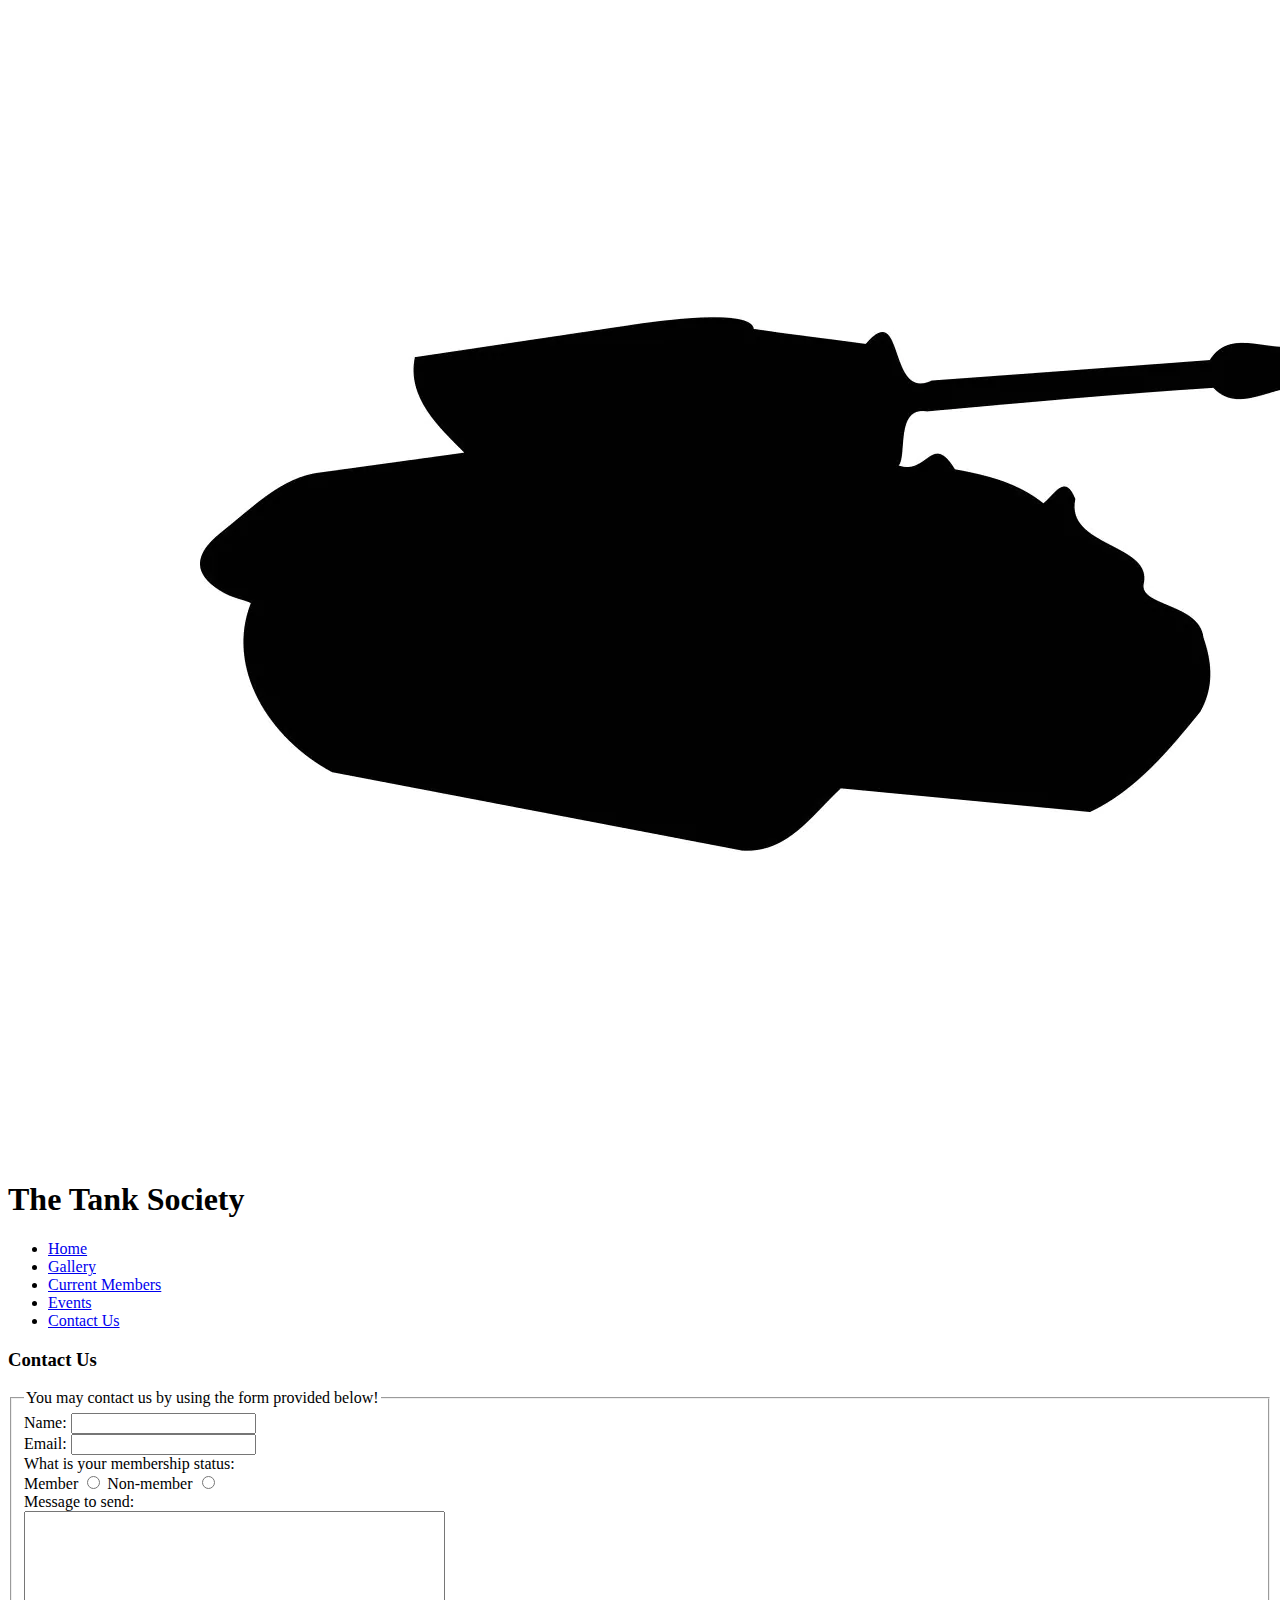
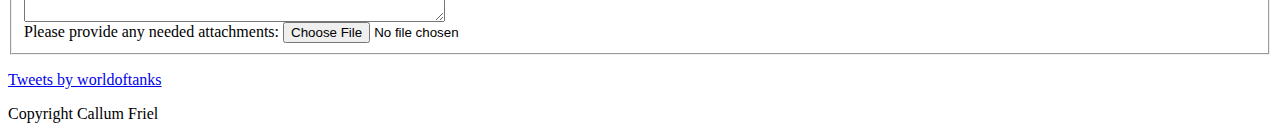
==== contact_us.html @ 201fba5d "Add files via upload" ====
<html>
    <head>
        <title>The Tank Society</title>
        <link rel = 'stylesheet' href = 'css/main.css'>
    </head>

    <body>
        <header>
            <img id="logo" src = "Images/logo.webp" alt = "The logo of the site which is a silhoutte of a tank"/>
            <h1 id="header">The Tank Society</h1>
        </header>

        <nav> 
            <ul>
                <li class = "active"><a href = 'index.html'>Home</a></li>
                <li class = "active"><a href = 'img_gallery.html'>Gallery</a></li>
                <li class = "active"><a href = 'current_members.html'>Current Members</a></li>
                <li class = "active"><a href = 'event_calender.html'>Events</a></li>
                <li class = "active"><a href = 'contact_us.html'>Contact Us</a></li>
            </ul>
        </nav>

        <main id="row"> 
            
            <div id="left-col">
                <h3>Contact Us</h3>
                <form>
                    <fieldset>
                        <legend>You may contact us by using the form provided below!</legend>

                        <label for = "name">Name:</label>
                        <input type = "text" name = "name" value = ""/> <br/>

                        <label for = "email">Email:</label>
                        <input type = "text" name = "email" value = ""/> <br/>

                        <label for = "membership">What is your membership status:</label><br/>
                        <label for = "member">Member</label>
                        <input type = "radio" id = "member" name = "membership" value = "member">
                        <label for = "non-member">Non-member</label>
                        <input type = "radio" id = "non-member" name = "membership" value = "non-member"> <br/>

                        <label for = "message">Message to send:</label> <br/>
                        <textarea name = "message" cols = "50" rows = "7"></textarea> <br/>

                        <label for = "attachment">Please provide any needed attachments:</label>
                        <input type = "file" id = "fileUploaded" name = "attachment">
                    </fieldset>
                </form>
            </div>

            <div id="right-col">
                <a class="twitter-timeline" data-width="400" data-height="500" data-dnt="true" data-theme="dark" href="https://twitter.com/worldoftanks?ref_src=twsrc%5Etfw">Tweets by worldoftanks</a> <script async src="https://platform.twitter.com/widgets.js" charset="utf-8"></script>
            </div>
        </main>

        <aside> </aside>

        <footer> 
            <p>Copyright Callum Friel</p>
        </footer>
    </body>
</html>
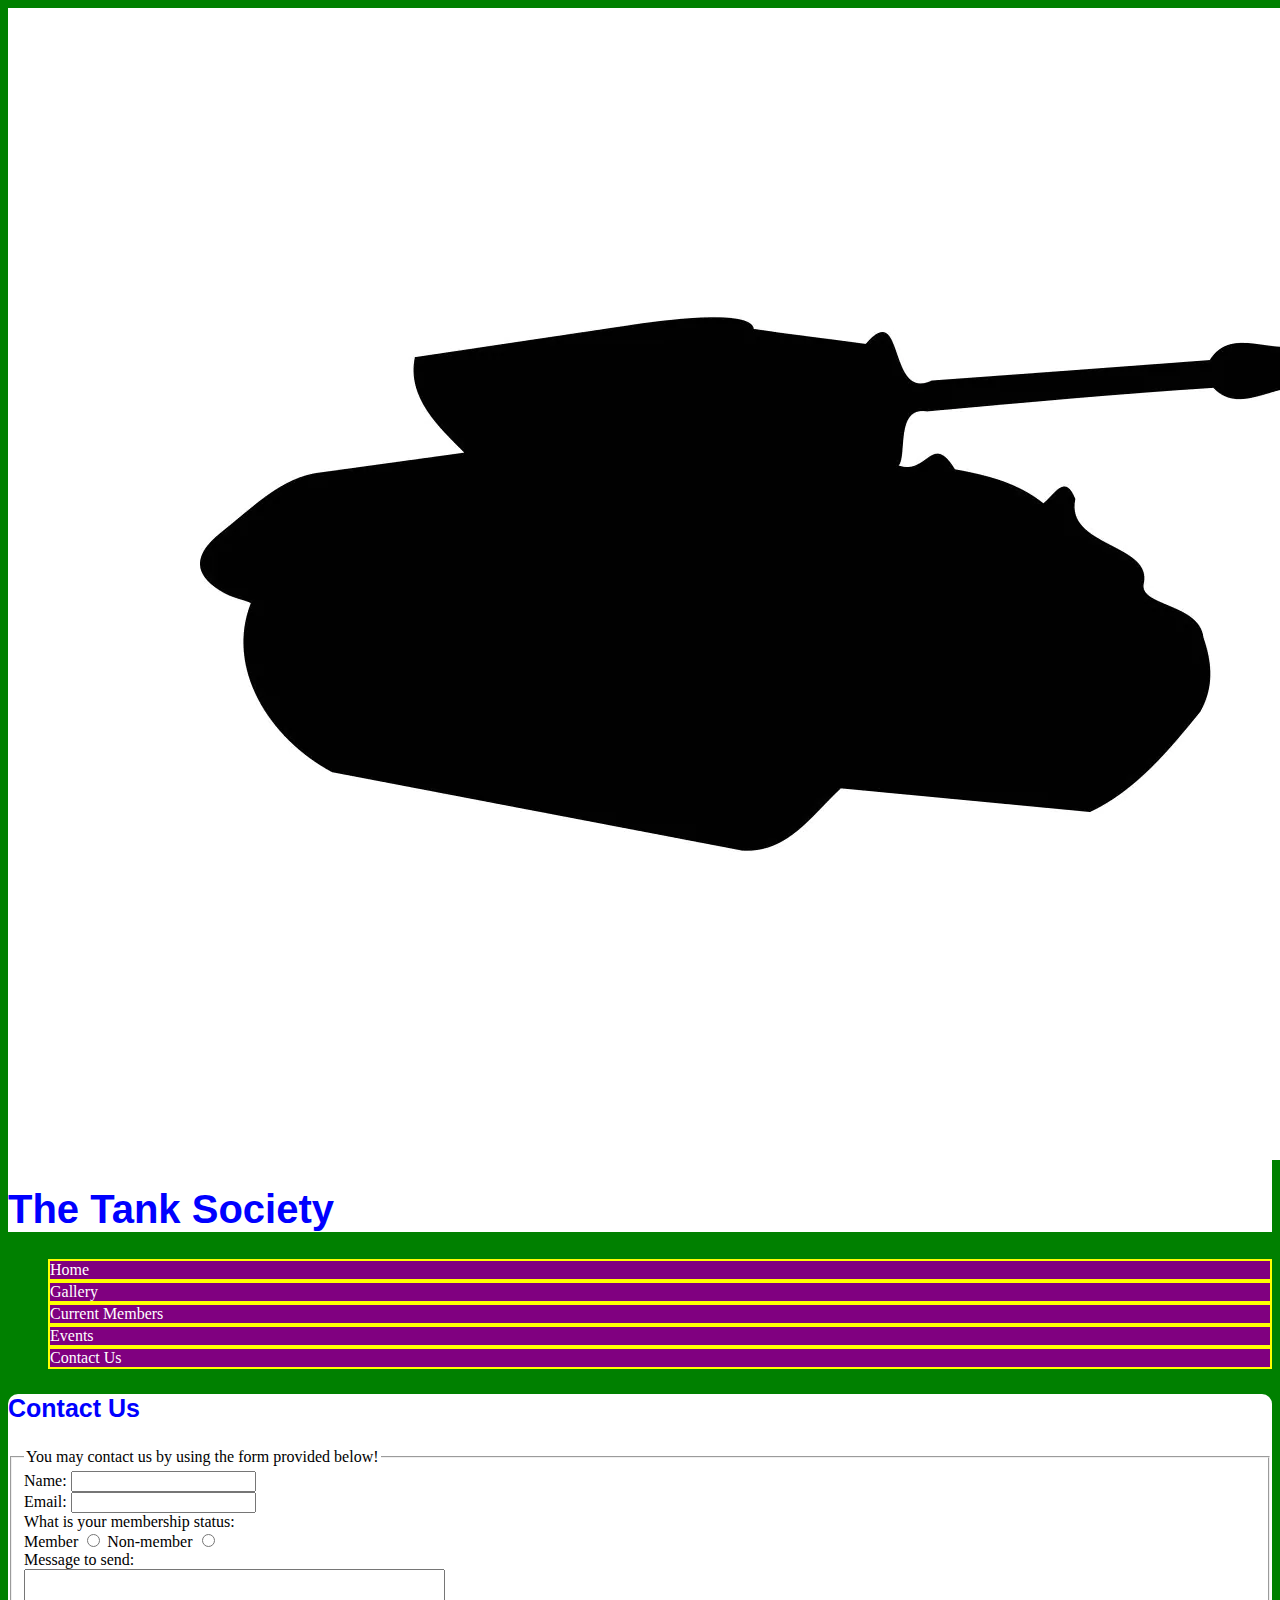
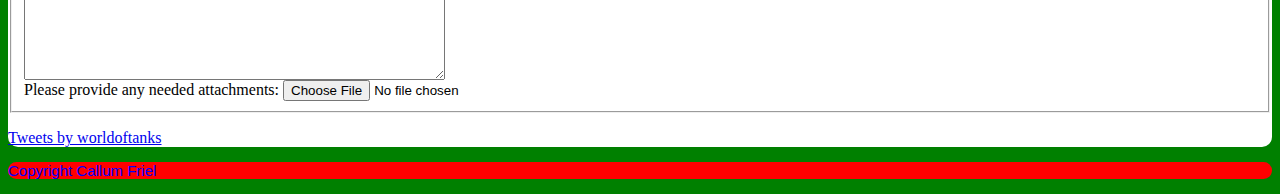
==== commit af8a45ef: "Add files via upload" ====
--- a/contact_us.html
+++ b/contact_us.html
@@ -1,7 +1,7 @@
 <html>
     <head>
         <title>The Tank Society</title>
-        <link rel = 'stylesheet' href = 'css/main.css'>
+        <link rel = 'stylesheet' href = 'CSS/main.css'>
     </head>
 
     <body>
--- a/CSS/main.css
+++ b/CSS/main.css
@@ -0,0 +1,87 @@
+body{
+    background-color: green;
+}
+
+header{
+    background-color: white;
+    border-top-left-radius: 10px;
+    border-top-right-radius: 10px;
+}
+
+h1, h2, h3, h4, h5, h6, p{
+    color: blue;
+    font-family:'Trebuchet MS', 'Lucida Sans Unicode', 'Lucida Grande', 'Lucida Sans', Arial, sans-serif;
+}
+
+h1{
+    font-size: 40px;
+}
+
+h3{
+    font-size: 25px;
+}
+
+p{
+    font-size: 15px;
+}
+
+main{
+    background-color: white;
+    border-radius: 10px;
+}
+
+aside{
+    background-color: white;
+    border-radius: 10px;
+}
+
+footer{
+    background-color: red;
+    border-radius: 10px;
+}
+
+nav li{
+    border: 2px;
+    border-color: yellow;
+    border-style: solid;
+    background-color: red;
+    list-style-type: none;
+}
+
+nav li a{
+    color: white;
+    text-align: center;
+    text-decoration: none;
+}
+
+nav li:hover{
+    background-color: black;
+}
+
+.active{
+    background-color: purple;
+}
+
+table{
+    font-family:'Trebuchet MS', 'Lucida Sans Unicode', 'Lucida Grande', 'Lucida Sans', Arial, sans-serif;
+    border-collapse: collapse;
+}
+
+table td, table th{
+    border: 2px;
+    border-color: #F0F0F0;
+    border-style: solid;
+}
+
+table tr:nth-child(even){
+    background-color: #F2F2F2;
+}
+
+table tr:hover{
+    background-color: green;
+}
+
+table th{
+    background-color: red;
+    color: white;
+}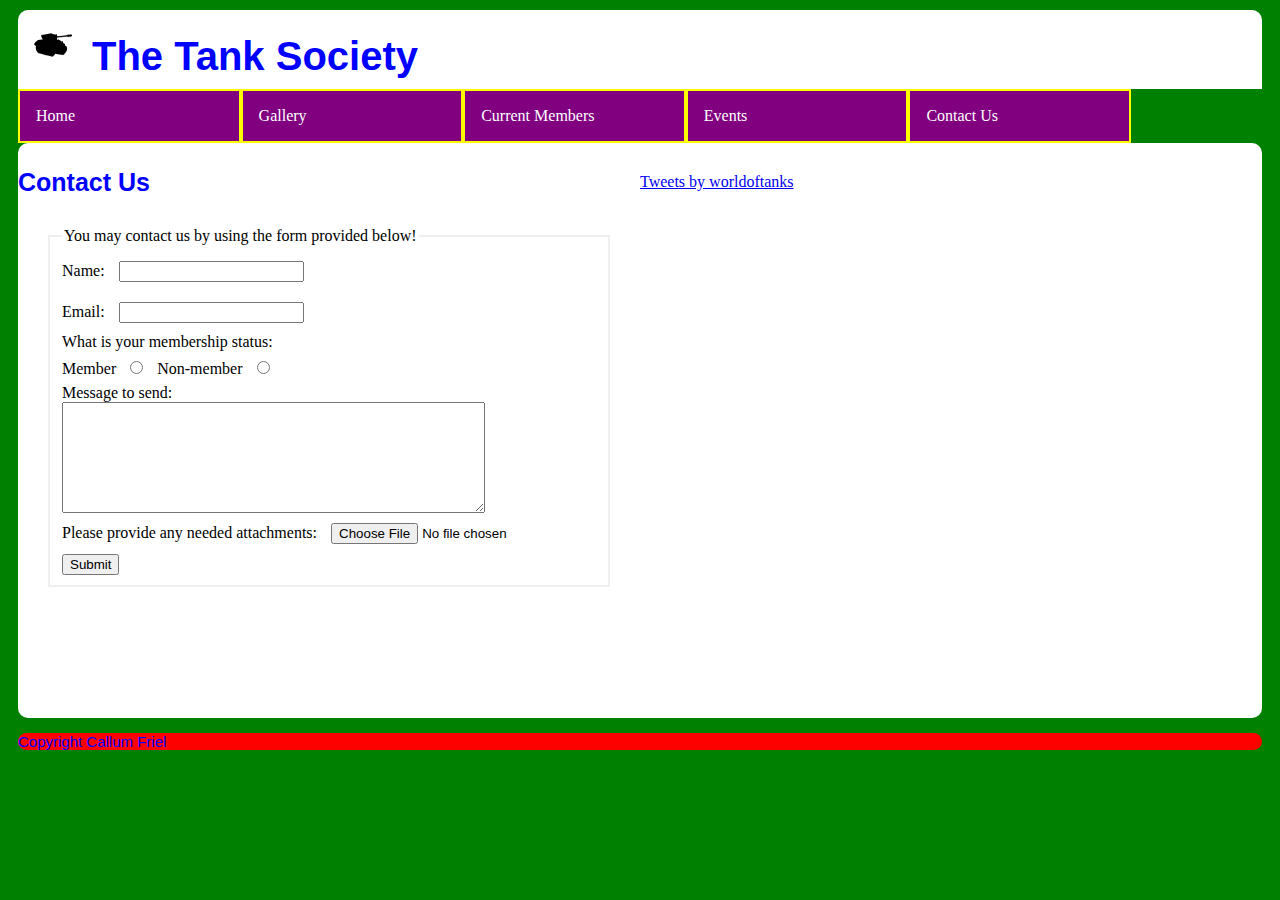
==== commit 23b02d65: "Add files via upload" ====
--- a/contact_us.html
+++ b/contact_us.html
@@ -44,9 +44,21 @@
                         <textarea name = "message" cols = "50" rows = "7"></textarea> <br/>
 
                         <label for = "attachment">Please provide any needed attachments:</label>
-                        <input type = "file" id = "fileUploaded" name = "attachment">
+                        <input type = "file" id = "fileUploaded" name = "attachment"><br/>
+
+                        <button type = "button" onclick = 'send_form("form_outcome", "Form has been sent successfully!")'>Submit</button>
+
+                        <script>
+                            function send_form(id, content){
+                                var container = document.getElementById(id);
+                                container.innerHTML = content;
+                            }
+                        </script>
                     </fieldset>
                 </form>
+                <div>
+                    <p id = "form_outcome"></p>
+                </div>
             </div>
 
             <div id="right-col">
--- a/CSS/main.css
+++ b/CSS/main.css
@@ -6,6 +6,20 @@
     background-color: white;
     border-top-left-radius: 10px;
     border-top-right-radius: 10px;
+    padding: 10px;
+    margin-top: 10px;
+    margin-left: 10px;
+    margin-right: 10px;
+}
+
+#logo{
+    height: 50px;
+    width: 50px;
+    margin-right: 10px;
+}
+
+#header{
+    display: inline;
 }
 
 h1, h2, h3, h4, h5, h6, p{
@@ -28,16 +42,23 @@
 main{
     background-color: white;
     border-radius: 10px;
+    margin-left: 10px;
+    margin-right: 10px;
 }
 
 aside{
     background-color: white;
     border-radius: 10px;
+    margin-left: 10px;
+    margin-right: 10px;
 }
 
-footer{
-    background-color: red;
-    border-radius: 10px;
+nav ul{
+    margin: 0px;
+    padding: 0px;
+    overflow: hidden;
+    margin-left: 10px;
+    margin-right: 10px;
 }
 
 nav li{
@@ -46,11 +67,13 @@
     border-style: solid;
     background-color: red;
     list-style-type: none;
+    float: left;
+    width: 15%;
+    padding: 16px;
 }
 
 nav li a{
     color: white;
-    text-align: center;
     text-decoration: none;
 }
 
@@ -84,4 +107,60 @@
 table th{
     background-color: red;
     color: white;
+}
+
+fieldset{
+    border-style: solid;
+    margin: 30px;
+}
+
+input{
+    margin: 10px;
+}
+
+#left-col{
+    float: left;
+    width: 50%;
+}
+
+#right-col{
+    float: left;
+    width: 50%;
+    margin-top: 30px;
+}
+
+footer{
+    background-color: red;
+    border-radius: 10px;
+    margin: 10px;
+}
+
+#row{
+    height: 575px;
+}
+
+.twitter-timeline{
+    margin: auto;
+}
+
+.carousel-inner > .carousel-item > img{
+    height: 300px;
+    width: 200px;
+}
+
+.gallery-img{
+    width: 100%;
+}
+
+#img-gallery{
+    padding-top: 10px;
+}
+
+#img-gallery .row{
+    margin-bottom: 10px;
+}
+
+#login{
+    float: right;
+    display: inline;
 }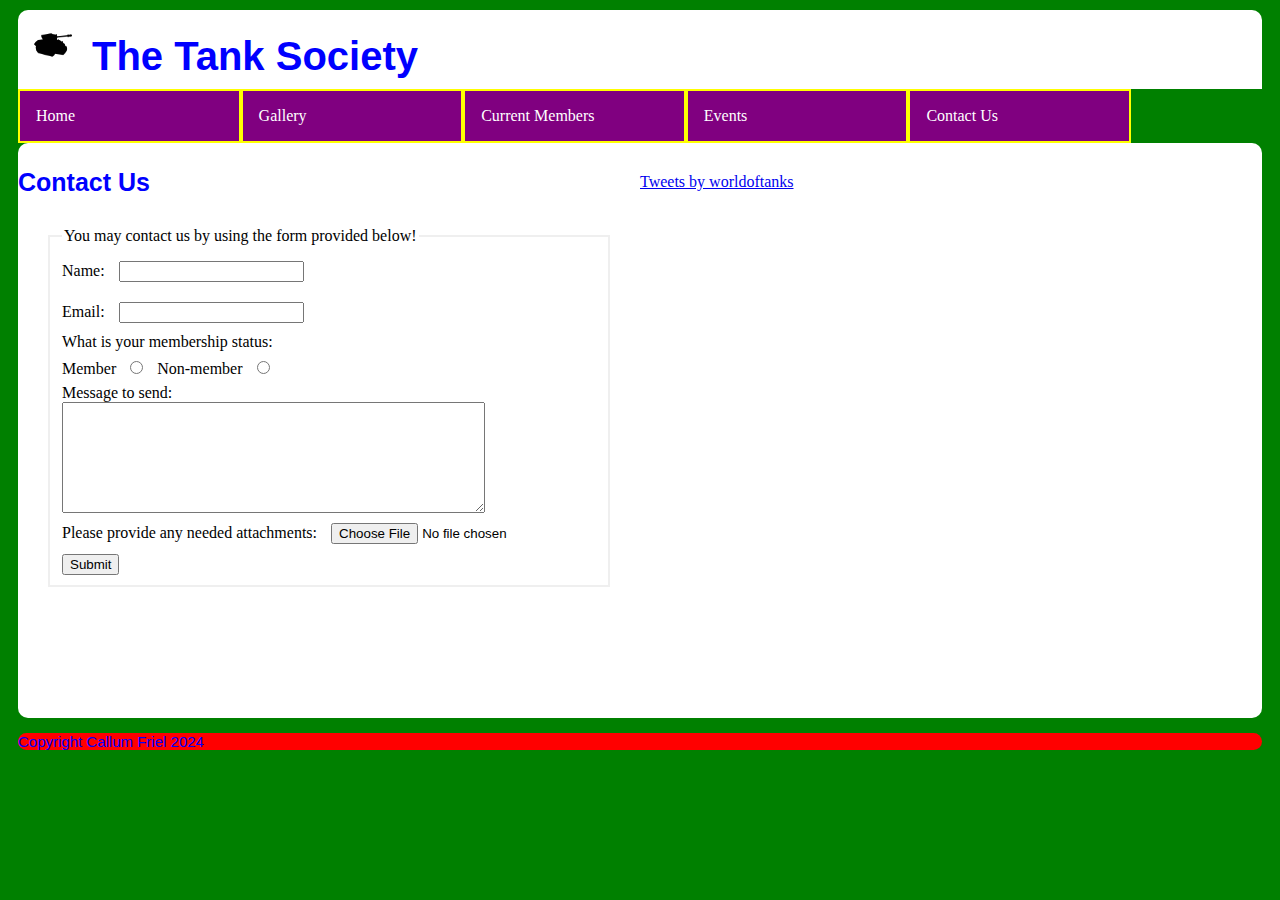
==== commit 04362645: "Add files via upload" ====
--- a/contact_us.html
+++ b/contact_us.html
@@ -6,10 +6,14 @@
 
     <body>
         <header>
+
+            <!--The website logo and title-->
             <img id="logo" src = "Images/logo.webp" alt = "The logo of the site which is a silhoutte of a tank"/>
             <h1 id="header">The Tank Society</h1>
+
         </header>
 
+        <!--Navigation bar to go between pages-->
         <nav> 
             <ul>
                 <li class = "active"><a href = 'index.html'>Home</a></li>
@@ -22,33 +26,50 @@
 
         <main id="row"> 
             
+            <!--Input form-->
             <div id="left-col">
+
+                <!--Form title-->
                 <h3>Contact Us</h3>
                 <form>
                     <fieldset>
+
+                        <!--Form description-->
                         <legend>You may contact us by using the form provided below!</legend>
 
+                        <!--Name input-->
                         <label for = "name">Name:</label>
                         <input type = "text" name = "name" value = ""/> <br/>
 
+                        <!--Email input-->
                         <label for = "email">Email:</label>
                         <input type = "text" name = "email" value = ""/> <br/>
 
+                        <!--Selection for membership status-->
                         <label for = "membership">What is your membership status:</label><br/>
+
+                        <!--Member radio button-->
                         <label for = "member">Member</label>
                         <input type = "radio" id = "member" name = "membership" value = "member">
+
+                        <!--Non-member radio button-->
                         <label for = "non-member">Non-member</label>
                         <input type = "radio" id = "non-member" name = "membership" value = "non-member"> <br/>
 
+                        <!--Input box for message-->
                         <label for = "message">Message to send:</label> <br/>
                         <textarea name = "message" cols = "50" rows = "7"></textarea> <br/>
 
+                        <!--File upload-->
                         <label for = "attachment">Please provide any needed attachments:</label>
                         <input type = "file" id = "fileUploaded" name = "attachment"><br/>
 
                         <button type = "button" onclick = 'send_form("form_outcome", "Form has been sent successfully!")'>Submit</button>
 
+                        <!--Script to proccess input from form-->
                         <script>
+
+                            //Function to print out a message when the form has been submitted
                             function send_form(id, content){
                                 var container = document.getElementById(id);
                                 container.innerHTML = content;
@@ -56,11 +77,14 @@
                         </script>
                     </fieldset>
                 </form>
+
+                <!--Where the scripts output is placed-->
                 <div>
                     <p id = "form_outcome"></p>
                 </div>
             </div>
 
+            <!--Adds a twitter timline to the page-->
             <div id="right-col">
                 <a class="twitter-timeline" data-width="400" data-height="500" data-dnt="true" data-theme="dark" href="https://twitter.com/worldoftanks?ref_src=twsrc%5Etfw">Tweets by worldoftanks</a> <script async src="https://platform.twitter.com/widgets.js" charset="utf-8"></script>
             </div>
@@ -68,8 +92,9 @@
 
         <aside> </aside>
 
-        <footer> 
-            <p>Copyright Callum Friel</p>
+        <footer>
+            <!--Copyright notice-->
+            <p>Copyright Callum Friel 2024</p>
         </footer>
     </body>
 </html>--- a/CSS/main.css
+++ b/CSS/main.css
@@ -1,7 +1,9 @@
+/*Body style*/
 body{
     background-color: green;
 }
 
+/*Header style*/
 header{
     background-color: white;
     border-top-left-radius: 10px;
@@ -12,33 +14,40 @@
     margin-right: 10px;
 }
 
+/*Logo*/
 #logo{
     height: 50px;
     width: 50px;
     margin-right: 10px;
 }
 
+/*Title style*/
 #header{
     display: inline;
 }
 
+/*Styles all header and paragraph text*/
 h1, h2, h3, h4, h5, h6, p{
     color: blue;
     font-family:'Trebuchet MS', 'Lucida Sans Unicode', 'Lucida Grande', 'Lucida Sans', Arial, sans-serif;
 }
 
+/*Sizes all h1 text*/
 h1{
     font-size: 40px;
 }
 
+/*Sizes all h3 text*/
 h3{
     font-size: 25px;
 }
 
+/*Sizes all paragraph text*/
 p{
     font-size: 15px;
 }
 
+/*Styles all "main" tags*/
 main{
     background-color: white;
     border-radius: 10px;
@@ -46,6 +55,7 @@
     margin-right: 10px;
 }
 
+/*Styles all "aside" tags*/
 aside{
     background-color: white;
     border-radius: 10px;
@@ -53,6 +63,7 @@
     margin-right: 10px;
 }
 
+/*Styles the general navigation bar*/
 nav ul{
     margin: 0px;
     padding: 0px;
@@ -61,6 +72,7 @@
     margin-right: 10px;
 }
 
+/*Stles each box of the navigation bar*/
 nav li{
     border: 2px;
     border-color: yellow;
@@ -72,95 +84,128 @@
     padding: 16px;
 }
 
+/*Styles link text*/
 nav li a{
     color: white;
     text-decoration: none;
 }
 
+/*Styles when mouse is hovering over navigation box*/
 nav li:hover{
     background-color: black;
 }
 
+/*Styles when mouse is not hovering over navigation box*/
 .active{
     background-color: purple;
 }
 
+/*Styles the general table for events*/
 table{
     font-family:'Trebuchet MS', 'Lucida Sans Unicode', 'Lucida Grande', 'Lucida Sans', Arial, sans-serif;
     border-collapse: collapse;
 }
 
+/*Styles each row*/
 table td, table th{
     border: 2px;
     border-color: #F0F0F0;
     border-style: solid;
-}
-
+    text-align: center;
+    width: 500px;
+    font-size: 10pt;
+    padding: 5px;
+}
+
+/*cHANGES THE COLOUR OF EVERY OTHER ROW*/
 table tr:nth-child(even){
     background-color: #F2F2F2;
 }
 
+/*Changes the colour when mouse hovers over each row*/
 table tr:hover{
     background-color: green;
 }
 
+/*Styles the top row and the most right column*/
 table th{
     background-color: red;
     color: white;
 }
 
+/*Styles the field sets*/
 fieldset{
     border-style: solid;
     margin: 30px;
 }
 
+/*Styles the input button*/
 input{
     margin: 10px;
 }
 
+/*Styles the left side of the page*/
 #left-col{
     float: left;
     width: 50%;
 }
 
+/*Styles the right side of the page*/
 #right-col{
     float: left;
     width: 50%;
     margin-top: 30px;
 }
 
+/*Styles teh footer of the page*/
 footer{
     background-color: red;
     border-radius: 10px;
     margin: 10px;
 }
 
+/*Styles the row ofthe image gallery*/
 #row{
     height: 575px;
 }
 
+/*Styles the twitter timeline on the page*/
 .twitter-timeline{
     margin: auto;
 }
 
+/*Sets each image to be a certain size in the carousel*/
 .carousel-inner > .carousel-item > img{
     height: 300px;
     width: 200px;
 }
 
+/*Sets the gallery-img class*/
 .gallery-img{
     width: 100%;
 }
 
+/*Styles the entire gallery div*/
 #img-gallery{
     padding-top: 10px;
 }
 
+/*Syles each row in the image gallery*/
 #img-gallery .row{
     margin-bottom: 10px;
 }
 
+/*styles the login area*/
 #login{
     float: right;
     display: inline;
+}
+
+#articleHeader{
+    display: inline;
+}
+
+#articleImage{
+    height: 150px;
+    width: 150px;
 }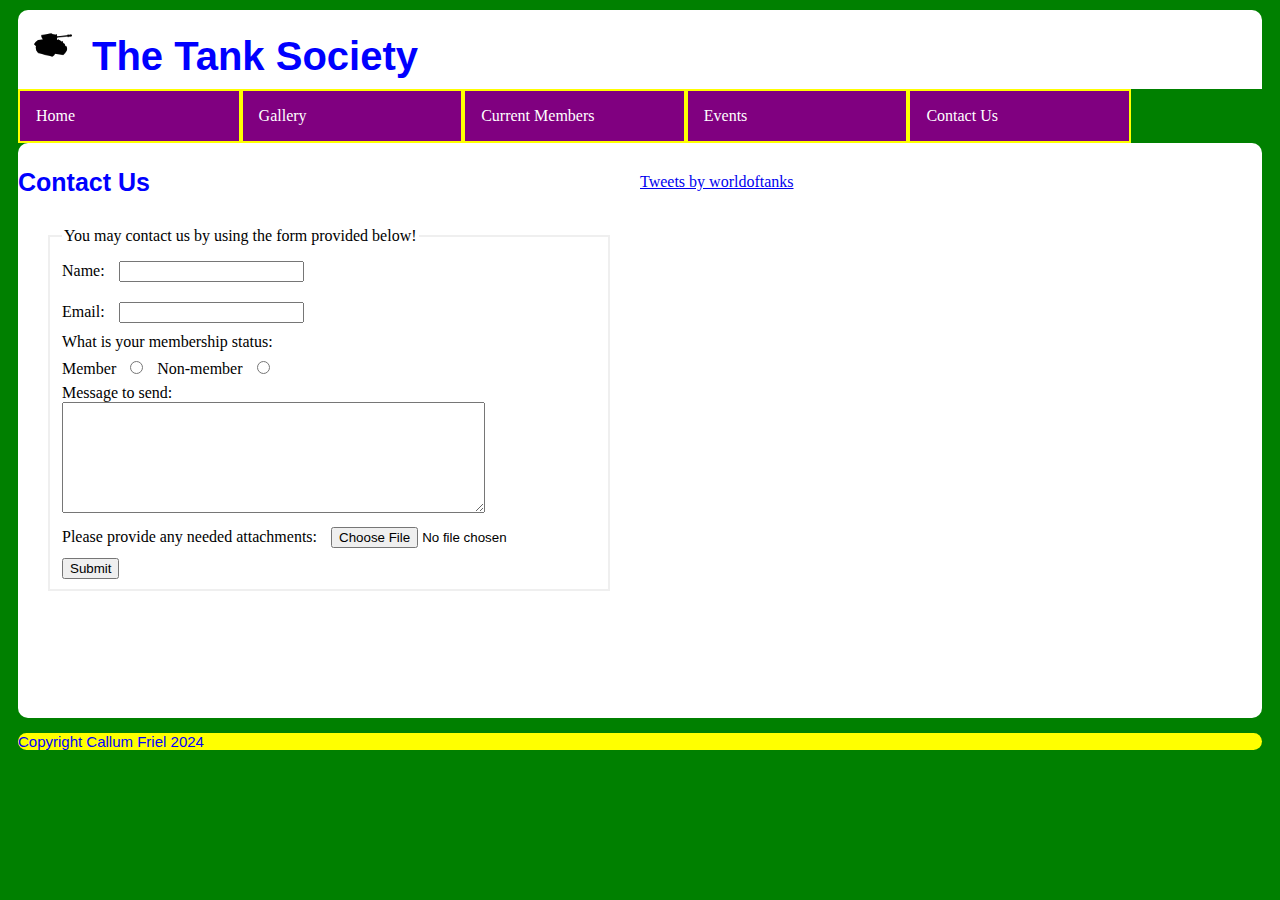
==== commit b32b2496: "Add files via upload" ====
--- a/contact_us.html
+++ b/contact_us.html
@@ -1,7 +1,10 @@
-<html>
+<!DOCTYPE html>
+
+<html lang = "en">
     <head>
         <title>The Tank Society</title>
         <link rel = 'stylesheet' href = 'CSS/main.css'>
+        <meta charset="UTF-8">
     </head>
 
     <body>
@@ -39,14 +42,14 @@
 
                         <!--Name input-->
                         <label for = "name">Name:</label>
-                        <input type = "text" name = "name" value = ""/> <br/>
+                        <input type = "text" name = "name" id = "name" value = ""/> <br/>
 
                         <!--Email input-->
                         <label for = "email">Email:</label>
-                        <input type = "text" name = "email" value = ""/> <br/>
+                        <input type = "text" name = "email" id = "email" value = ""/> <br/>
 
                         <!--Selection for membership status-->
-                        <label for = "membership">What is your membership status:</label><br/>
+                        <label>What is your membership status:</label><br/>
 
                         <!--Member radio button-->
                         <label for = "member">Member</label>
@@ -58,23 +61,13 @@
 
                         <!--Input box for message-->
                         <label for = "message">Message to send:</label> <br/>
-                        <textarea name = "message" cols = "50" rows = "7"></textarea> <br/>
+                        <textarea name = "message" id = "message" cols = "50" rows = "7"></textarea> <br/>
 
                         <!--File upload-->
-                        <label for = "attachment">Please provide any needed attachments:</label>
+                        <label for = "fileUploaded">Please provide any needed attachments:</label>
                         <input type = "file" id = "fileUploaded" name = "attachment"><br/>
 
                         <button type = "button" onclick = 'send_form("form_outcome", "Form has been sent successfully!")'>Submit</button>
-
-                        <!--Script to proccess input from form-->
-                        <script>
-
-                            //Function to print out a message when the form has been submitted
-                            function send_form(id, content){
-                                var container = document.getElementById(id);
-                                container.innerHTML = content;
-                            }
-                        </script>
                     </fieldset>
                 </form>
 
@@ -86,8 +79,18 @@
 
             <!--Adds a twitter timline to the page-->
             <div id="right-col">
-                <a class="twitter-timeline" data-width="400" data-height="500" data-dnt="true" data-theme="dark" href="https://twitter.com/worldoftanks?ref_src=twsrc%5Etfw">Tweets by worldoftanks</a> <script async src="https://platform.twitter.com/widgets.js" charset="utf-8"></script>
+                <a class="twitter-timeline" data-width="400" data-height="500" data-dnt="true" data-theme="dark" href="https://twitter.com/worldoftanks?ref_src=twsrc%5Etfw">Tweets by worldoftanks</a> <script async src="https://platform.twitter.com/widgets.js"></script>
             </div>
+
+            <!--Script to proccess input from form-->
+            <script>
+
+            //Function to print out a message when the form has been submitted
+            function send_form(id, content){
+                var container = document.getElementById(id);
+                container.innerHTML = content;
+            }
+            </script>
         </main>
 
         <aside> </aside>
--- a/CSS/main.css
+++ b/CSS/main.css
@@ -159,7 +159,7 @@
 
 /*Styles teh footer of the page*/
 footer{
-    background-color: red;
+    background-color: yellow;
     border-radius: 10px;
     margin: 10px;
 }
@@ -201,10 +201,6 @@
     display: inline;
 }
 
-#articleHeader{
-    display: inline;
-}
-
 #articleImage{
     height: 150px;
     width: 150px;
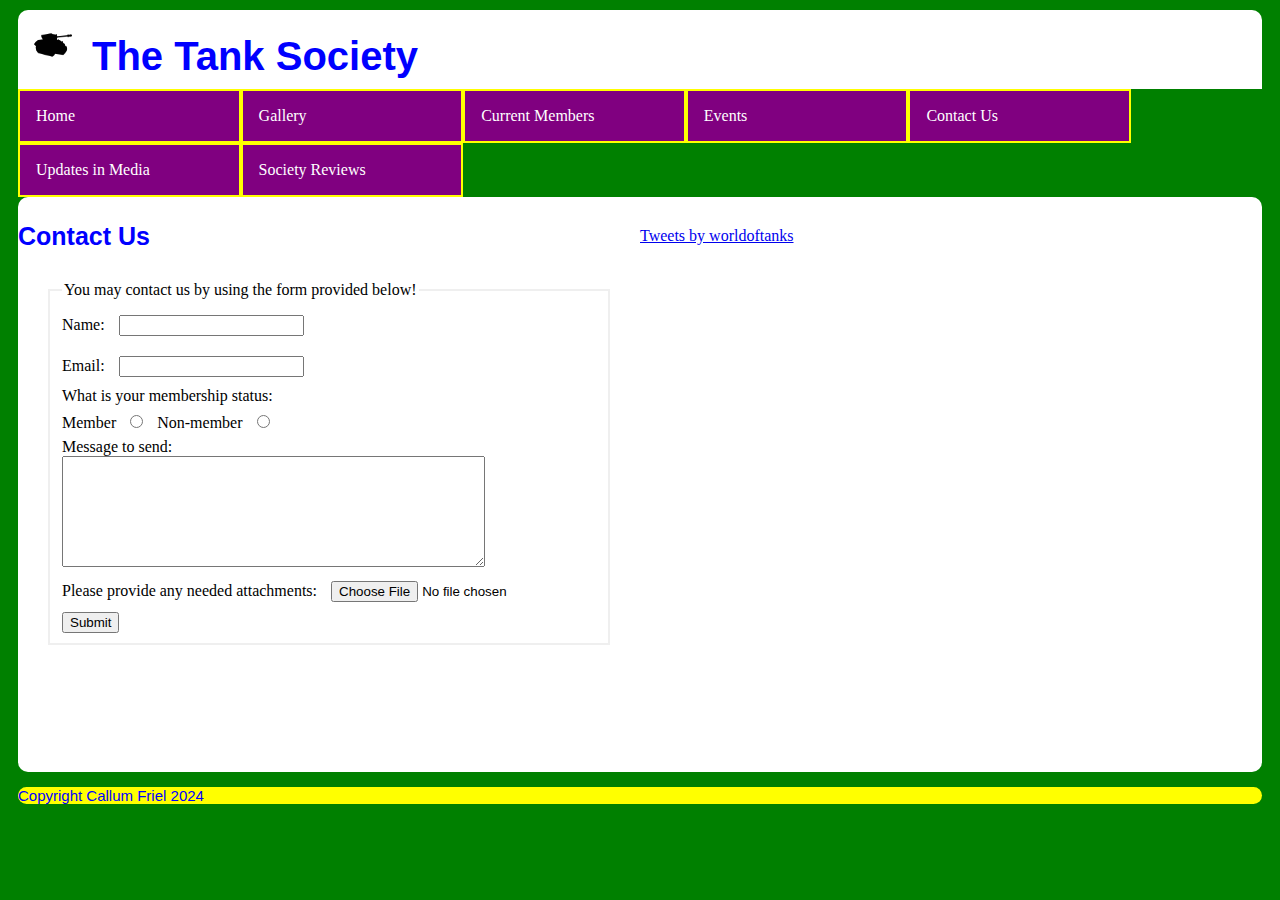
==== commit f081076b: "Add files via upload" ====
--- a/contact_us.html
+++ b/contact_us.html
@@ -24,6 +24,8 @@
                 <li class = "active"><a href = 'current_members.html'>Current Members</a></li>
                 <li class = "active"><a href = 'event_calender.html'>Events</a></li>
                 <li class = "active"><a href = 'contact_us.html'>Contact Us</a></li>
+                <li class = "active"><a href = "media_update.html">Updates in Media</a></li>
+                <li class = "active"><a href = "reviews.html">Society Reviews</a></li>
             </ul>
         </nav>
 
@@ -85,11 +87,11 @@
             <!--Script to proccess input from form-->
             <script>
 
-            //Function to print out a message when the form has been submitted
-            function send_form(id, content){
-                var container = document.getElementById(id);
-                container.innerHTML = content;
-            }
+                //Function to print out a message when the form has been submitted
+                function send_form(id, content){
+                    var container = document.getElementById(id);
+                    container.innerHTML = content;
+                }
             </script>
         </main>
 
--- a/CSS/main.css
+++ b/CSS/main.css
@@ -95,6 +95,38 @@
     background-color: black;
 }
 
+/*Styles the general navigation bar*/
+main ul{
+    margin: 0px;
+    padding: 0px;
+    overflow: hidden;
+    margin-left: 10px;
+    margin-right: 10px;
+}
+
+/*Stles each box of the navigation bar*/
+main li{
+    border: 2px;
+    border-color: yellow;
+    border-style: solid;
+    background-color: red;
+    list-style-type: none;
+    float: left;
+    width: 20%;
+    padding: 16px;
+}
+
+/*Styles link text*/
+main li a{
+    color: white;
+    text-decoration: none;
+}
+
+/*Styles when mouse is hovering over navigation box*/
+main li:hover{
+    background-color: black;
+}
+
 /*Styles when mouse is not hovering over navigation box*/
 .active{
     background-color: purple;
@@ -162,6 +194,7 @@
     background-color: yellow;
     border-radius: 10px;
     margin: 10px;
+    max-width: 100%;
 }
 
 /*Styles the row ofthe image gallery*/
@@ -204,4 +237,34 @@
 #articleImage{
     height: 150px;
     width: 150px;
+}
+
+#reviewAreaBorder{
+    min-width: 100%;
+}
+
+#reviewBorder{
+    border-style: solid;
+    border-color: black;
+}
+
+#review1{
+    min-width: 50%;
+    float: left;
+    border-style: solid;
+    border-color: black;
+}
+
+#review2{
+    min-width: 50%;
+    float: right;
+    display: inline;
+    border-style: solid;
+    border-color: black;
+
+}
+
+#review3{
+    border-style: solid;
+    border-color: black;
 }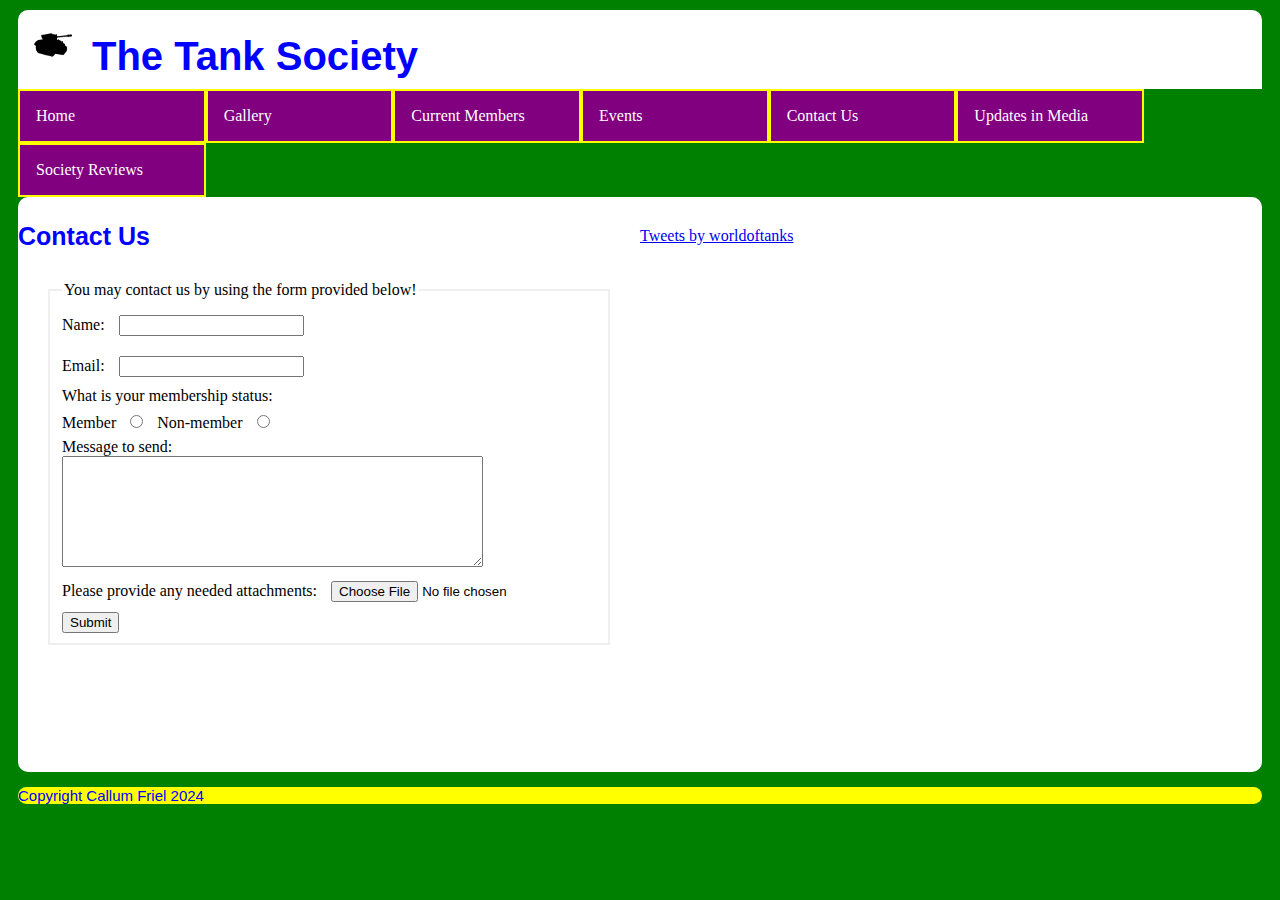
==== commit 60d2e29b: "Update contact_us.html" ====
--- a/contact_us.html
+++ b/contact_us.html
@@ -1,3 +1,5 @@
+<!--References to external material used located in README.md file-->
+
 <!DOCTYPE html>
 
 <html lang = "en">
@@ -102,4 +104,4 @@
             <p>Copyright Callum Friel 2024</p>
         </footer>
     </body>
-</html>+</html>
--- a/CSS/main.css
+++ b/CSS/main.css
@@ -70,6 +70,7 @@
     overflow: hidden;
     margin-left: 10px;
     margin-right: 10px;
+    min-width: 100%;
 }
 
 /*Stles each box of the navigation bar*/
@@ -80,7 +81,7 @@
     background-color: red;
     list-style-type: none;
     float: left;
-    width: 15%;
+    width: 12%;
     padding: 16px;
 }
 
@@ -234,20 +235,24 @@
     display: inline;
 }
 
+/*sets the width and height for the image in the article*/
 #articleImage{
     height: 150px;
     width: 150px;
 }
 
-#reviewAreaBorder{
+/*sets a minimum width for the general review area*/
+#reviewArea{
     min-width: 100%;
 }
 
+/*Creates a border for each column*/
 #reviewBorder{
     border-style: solid;
     border-color: black;
 }
 
+/*creates a border, sets the width and also makes it show to the left for the first review*/
 #review1{
     min-width: 50%;
     float: left;
@@ -255,6 +260,7 @@
     border-color: black;
 }
 
+/*creates a border, sets the width and also makes it show to the right for the second review*/
 #review2{
     min-width: 50%;
     float: right;
@@ -264,6 +270,7 @@
 
 }
 
+/*creates a border for the third review, the user inputted one*/
 #review3{
     border-style: solid;
     border-color: black;
